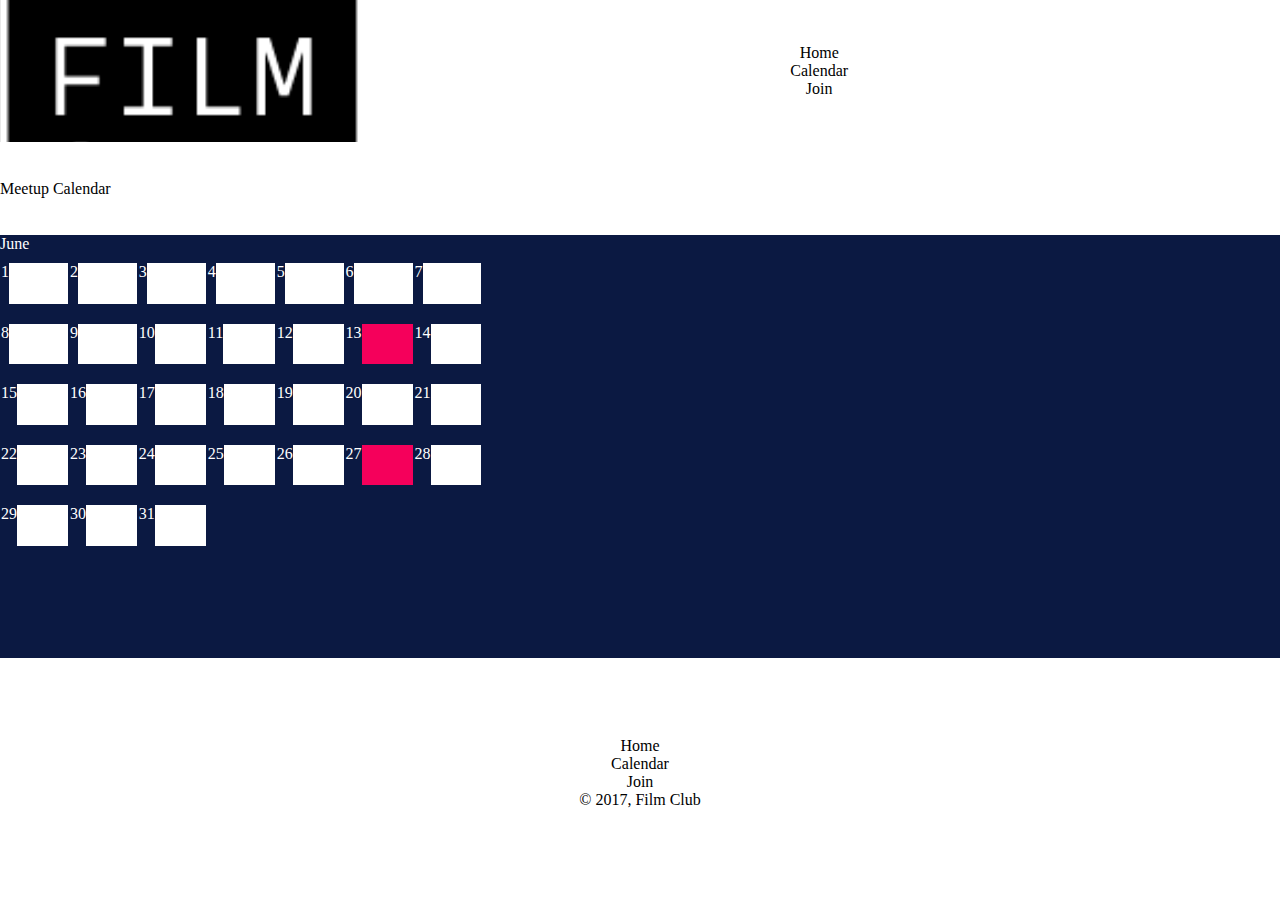
==== calendar/index.html @ dcb08f5d "initial" ====
<!DOCTYPE html>
<html>
  <head>
    <meta charset="utf-8">
    <link rel="stylesheet" href="../css/main.css">
    <title>Calendar</title>
  </head>
  <body>

    <header>
      <div class="header-image"></div>
      <nav class="header-nav">
        <div class="home">
          <p>Home</p>
        </div>
        <div class="calendar-nav">
          <p>Calendar</p>
        </div>
        <div class="join">
          <p>Join</p>
        </div>
      </nav>
    </header>

    <main>
      <div class="banner">
        <p>Meetup Calendar</p>
      </div>
      <div class="month">
        <p>June</p>
      </div>
      <div class="calendar-box">
        <div class="calendar">
          <div class="day"><div class="day-number"><p>1</p></div></div>
          <div class="day"><div class="day-number"><p>2</p></div></div>
          <div class="day"><div class="day-number"><p>3</p></div></div>
          <div class="day"><div class="day-number"><p>4</p></div></div>
          <div class="day"><div class="day-number"><p>5</p></div></div>
          <div class="day"><div class="day-number"><p>6</p></div></div>
          <div class="day"><div class="day-number"><p>7</p></div></div>
          <div class="day"><div class="day-number"><p>8</p></div></div>
          <div class="day"><div class="day-number"><p>9</p></div></div>
          <div class="day"><div class="day-number"><p>10</p></div></div>
          <div class="day"><div class="day-number"><p>11</p></div></div>
          <div class="day"><div class="day-number"><p>12</p></div></div>
          <div class="day"><div class="day-number"><p>13</p></div></div>
          <div class="day"><div class="day-number"><p>14</p></div></div>
          <div class="day"><div class="day-number"><p>15</p></div></div>
          <div class="day"><div class="day-number"><p>16</p></div></div>
          <div class="day"><div class="day-number"><p>17</p></div></div>
          <div class="day"><div class="day-number"><p>18</p></div></div>
          <div class="day"><div class="day-number"><p>19</p></div></div>
          <div class="day"><div class="day-number"><p>20</p></div></div>
          <div class="day"><div class="day-number"><p>21</p></div></div>
          <div class="day"><div class="day-number"><p>22</p></div></div>
          <div class="day"><div class="day-number"><p>23</p></div></div>
          <div class="day"><div class="day-number"><p>24</p></div></div>
          <div class="day"><div class="day-number"><p>25</p></div></div>
          <div class="day"><div class="day-number"><p>26</p></div></div>
          <div class="day"><div class="day-number"><p>27</p></div></div>
          <div class="day"><div class="day-number"><p>28</p></div></div>
          <div class="day"><div class="day-number"><p>29</p></div></div>
          <div class="day"><div class="day-number"><p>30</p></div></div>
          <div class="day"><div class="day-number"><p>31</p></div></div>
        </div>
      </div>
    </main>

    <footer>
      <nav class="footer-nav">
        <div class="footerlink">
          <p>Home</p>
        </div>
        <div class="footerlink">
          <p>Calendar</p>
        </div>
        <div class="footerlink">
          <p>Join</p>
        </div>
        <div class="bottom">
          <p>© 2017, Film Club</p>
        </div>
      </nav>

    </footer>

  </body>
</html>
---- css/main.css ----
*{
  box-sizing: border-box;
  margin: 0;
  padding: 0;
}

header{
  display: flex;
  height: 15.75vh;
}

.header-image{
  height: auto;
  width: 28vw;
  background-image: url('../images/filmclub.png');
  background-size: cover;
  background-position: center;
}

.header-nav{
  display: flex;
  flex-direction: column;
  justify-content: center;
  align-items: center;
  width: 72vw;
}

.banner{
  display: flex;
  align-items: center;
  height: 10.4vh;
  width: auto;
}

.calendar-box{
  display: flex;
  background-color: #0B1942;
  width: 100;
}

.month{
  color: white;
  background-color: #0B1942;
}

.calendar{
  display: flex;
  flex-wrap: wrap;
  align-items: center;
  height: 45vh;
  padding-bottom: 8%;
}

.day{
  flex: 0 1 14.2%;
  display: flex;
  border: 1px solid #0B1942;
  background-color: white;
  height: 14%;
}

.day:nth-child(13), .day:nth-child(27){
  background-color: #F5005B;
}



.day-number{
  background-color: #0B1942;
  color: white;
}

footer{
  display: flex;
  justify-content: center;
  align-items: center;
  text-align: center;
  height: 25.5vh;
  width: 100vw;
}
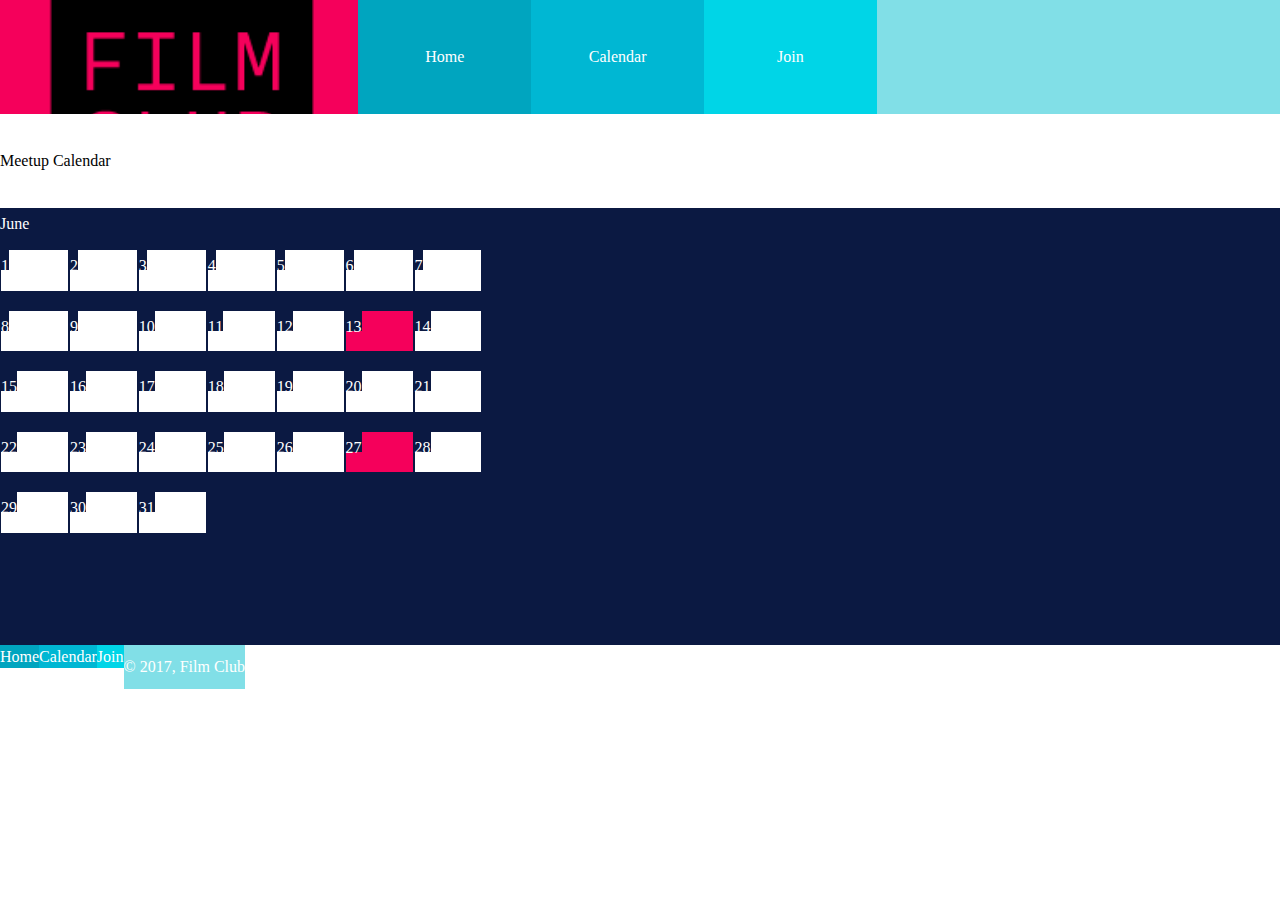
==== commit 7b355f96: "finished medium viewport" ====
--- a/calendar/index.html
+++ b/calendar/index.html
@@ -2,7 +2,7 @@
 <html>
   <head>
     <meta charset="utf-8">
-    <link rel="stylesheet" href="../css/main.css">
+    <link rel="stylesheet" href="../css/calendar.css">
     <title>Calendar</title>
   </head>
   <body>
@@ -10,14 +10,17 @@
     <header>
       <div class="header-image"></div>
       <nav class="header-nav">
-        <div class="home">
+        <div class="header-home">
           <p>Home</p>
         </div>
-        <div class="calendar-nav">
+        <div class="header-calendar">
           <p>Calendar</p>
         </div>
-        <div class="join">
+        <div class="header-join">
           <p>Join</p>
+        </div>
+        <div class="header-bottom">
+
         </div>
       </nav>
     </header>
@@ -68,16 +71,16 @@
 
     <footer>
       <nav class="footer-nav">
-        <div class="footerlink">
+        <div class="footer-home">
           <p>Home</p>
         </div>
-        <div class="footerlink">
+        <div class="footer-calendar">
           <p>Calendar</p>
         </div>
-        <div class="footerlink">
+        <div class="footer-join">
           <p>Join</p>
         </div>
-        <div class="bottom">
+        <div class="footer-bottom">
           <p>© 2017, Film Club</p>
         </div>
       </nav>
--- a/css/calendar.css
+++ b/css/calendar.css
@@ -0,0 +1,201 @@
+*{
+  box-sizing: border-box;
+  margin: 0;
+  padding: 0;
+  line-height: 2;
+}
+
+header{
+  display: flex;
+  height: 15.75vh;
+}
+
+.header-image{
+  height: auto;
+  width: 28vw;
+  background-image: url('../images/filmclub.png');
+  background-size: 75%;
+  background-repeat: no-repeat;
+  background-position: center;
+  background-color: #F5005B;
+}
+
+.header-nav{
+  display: flex;
+  flex-direction: column;
+  width: 72vw;
+  text-align: center;
+  color: white;
+}
+
+.header-home{
+  display: flex;
+  align-items: center;
+  justify-content: center;
+  background: #00A5BF;
+  height: 33.3%;
+}
+
+.header-calendar{
+  display: flex;
+  align-items: center;
+  justify-content: center;
+  background: #00B7D3;
+  height: 33.3%;
+}
+
+.header-join{
+  display: flex;
+  align-items: center;
+  justify-content: center;
+  background: #00D5E7;
+  height: 33.3%;
+}
+
+.header-bottom{
+  background: #81DFE7;
+}
+
+.banner{
+  display: flex;
+  align-items: center;
+  height: 10.4vh;
+  width: auto;
+}
+
+.calendar-box{
+  display: flex;
+  background-color: #0B1942;
+  width: 100;
+}
+
+.month{
+  color: white;
+  background-color: #0B1942;
+}
+
+.calendar{
+  display: flex;
+  flex-wrap: wrap;
+  align-items: center;
+  height: 45vh;
+  padding-bottom: 8%;
+}
+
+.day{
+  flex: 0 1 14.2%;
+  display: flex;
+  border: 1px solid #0B1942;
+  background-color: white;
+  height: 14%;
+}
+
+.day:nth-child(13), .day:nth-child(27){
+  background-color: #F5005B;
+}
+
+
+
+.day-number{
+  background-color: #0B1942;
+  color: white;
+  height: 50%;
+}
+
+footer{
+  display: flex;
+  justify-content: center;
+  align-items: center;
+  text-align: center;
+  height: 25.5vh;
+  width: 100vw;
+}
+
+.footer-nav{
+  display: flex;
+  flex-direction: column;
+  height: 25.5vh;
+  width: 100vw;
+  text-align: center;
+  color: white;
+}
+
+.footer-home{
+  display: flex;
+  align-items: center;
+  justify-content: center;
+  background: #00A5BF;
+  height: 20.43%;
+}
+
+.footer-calendar{
+  display: flex;
+  align-items: center;
+  justify-content: center;
+  background: #00B7D3;
+  height: 20.43%;
+}
+
+.footer-join{
+  display: flex;
+  align-items: center;
+  justify-content: center;
+  background: #00D5E7;
+  height: 20.43%;
+}
+
+.footer-bottom{
+  display: flex;
+  align-items: center;
+  justify-content: center;
+  background: #81DFE7;
+  height: 38.7%;
+}
+
+
+@media (min-width: 545px){
+
+header{
+  height: 12.72vh;
+}
+
+.header-nav{
+  flex-direction: row;
+  height: 100%;
+}
+
+.header-nav div{
+  flex-grow: 1;
+}
+
+.header-home{
+  width: 15%;
+  height: 100%;
+}
+
+.header-calendar{
+  width: 15%;
+  height: 100%;
+}
+
+.header-join{
+  width: 15%;
+  height: 100%;
+}
+
+.header-bottom{
+  width: 40%;
+  height: 100%;
+}
+
+footer{
+  height: 12.72vh;
+}
+
+.footer-nav{
+  flex-direction: row;
+  height: 100%;
+}
+
+
+}
